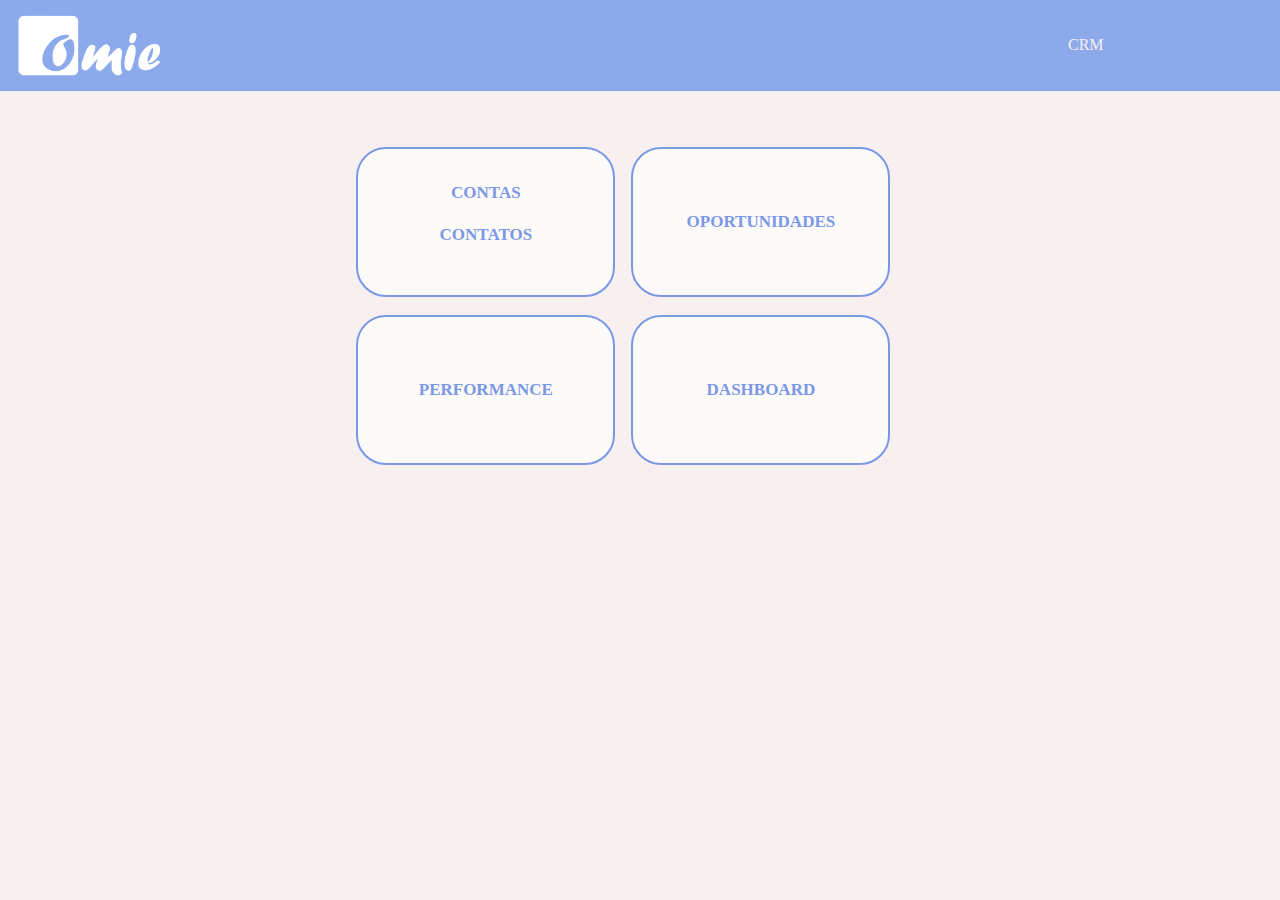
==== index.html @ da48783f "homepage" ====
<!DOCTYPE html>
<html>

<head>
    <meta http-equiv="Content-Type" content="text/html;charset=UTF-8">
    <meta name="viewport" content="width=, initial-scale=1.0">
    <meta http-equiv="X-UA-Compatible" content="IE=7">
    <meta http-equiv="X-UA-Compatible" content="ie=edge">
    <meta lang="PT-br">
    <link rel="stylesheet" href="css/bootstrap.css">
    <link rel="stylesheet" href="css/styles.css">
    <title>CRM</title>
</head>

<body>
    <header class="cabecalho mb-5">
        <nav class="navbar navbar-expand-lg">
            <a class="navbar-brand" href="index.html">
                <img class="img-logomarca" src="img/logomarca.png">
            </a>
            <div class="navbar">
                <ul class="navbar-nav mr-auto">
                    <li class="nav-item active">
                        <a class="nav-link" href="#">CRM
                            <span class="sr-only">(current)</span>
                        </a>
                    </li>
                </ul>
            </div>
        </nav>
    </header>
    <main>
        <div class="container">
            <div class="row m-2">
                <a href="#" class="col p-5 text-center m-2 func">
                    <div>
                        <p>
                            CONTAS
                        </p>
                        <p>
                            CONTATOS
                        </p>
                    </div>
                </a>
                <a href="#" class="col p-5 text-center m-2 func">OPORTUNIDADES</a>
            </div>
            <div class="row m-2">
                    <a href="#" class="col p-5 text-center m-2 func">PERFORMANCE</a>
                    <a href="#" class="col p-5 text-center m-2 func">DASHBOARD</a>
            </div>            
        </div>
    </main>
    <footer>

    </footer>
    <script src="js/bootstrap.js"></script>
</body>

</html>
---- css/styles.css ----
body{
    background-color: #F8EFF0;
    font-family: Helvetica Neue, Regular;
}
.navbar{
    background-color: #8CAAEB;
}

.img-logomarca{
    width: 15%;
}

.navbar a{
    color: #F8EFF0;
}
.navbar a:hover{
    color: rgb(93, 112, 197);
}


.func{
   
    background-color:#FDFAFA;
    border: 2px solid #7B98E5;
    color: #7B98E5;
    border-radius: 30px;
    font-size: 17px;
    display: flex;
    align-items: center;
    justify-content: center;
    font-weight: bold;
    height:150px;
    width: 35%;
}
.func:hover{
    text-decoration: none;
    background-color: #C3EBD4;
    color: #7B98E5;

}
.row{
    padding-left: 23%;
    padding-right: 26%;
    height: 160px;
}

@media(max-width: 1198px){
    .row{
        padding-left: 20%;
        padding-right: 22%;
        height: 160px;
    }
    .func{
   
        background-color:#FDFAFA;
        border: 2px solid #7B98E5;
        color: #7B98E5;
        border-radius: 30px;
        font-size: 17px;
        display: flex;
        align-items: center;
        justify-content: center;
        font-weight: bold;
        height:150px;
        width: 35%;
    }
}
@media(max-width: 990px){
    .row{
        padding-left: 11%;
        padding-right: 10%;
        height: 160px;
    }
    .func{
        height: 150px;
    }
}
@media(max-width: 766px){
    .row{
        padding-left: 0%;
        padding-right: 0%;
        flex-direction: column;
    }
    .func{
        height: 150px;
    }
}

@media(max-width: 486px){
    .row{
        padding-left: 0%;
        padding-right: 0%;
        flex-direction: column;
    }
    .func{
        height: 150px;
    }
}
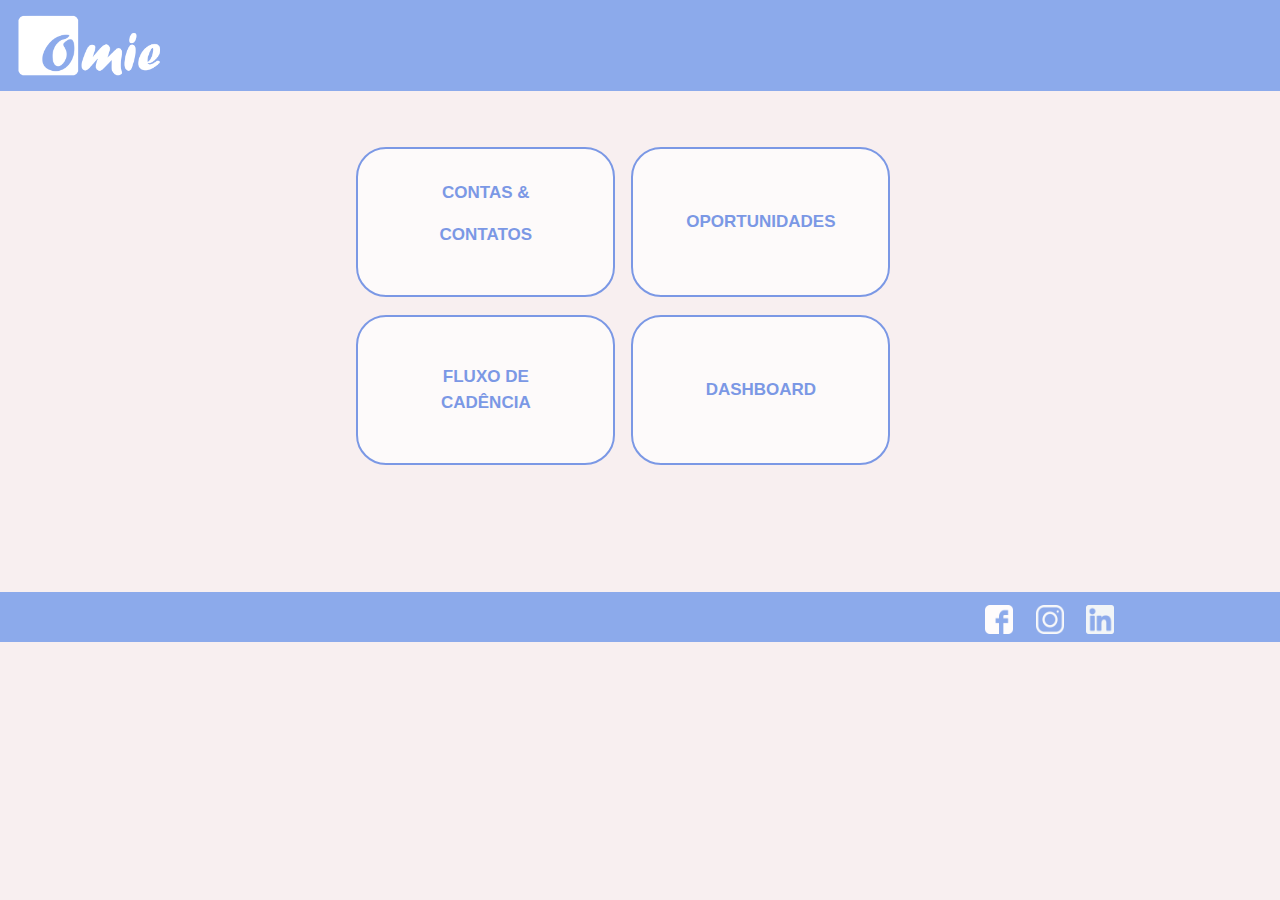
==== commit 425292ce: "home ok and contact more or less" ====
--- a/index.html
+++ b/index.html
@@ -1,59 +1,64 @@
 <!DOCTYPE html>
 <html>
 
-<head>
-    <meta http-equiv="Content-Type" content="text/html;charset=UTF-8">
-    <meta name="viewport" content="width=, initial-scale=1.0">
-    <meta http-equiv="X-UA-Compatible" content="IE=7">
-    <meta http-equiv="X-UA-Compatible" content="ie=edge">
-    <meta lang="PT-br">
-    <link rel="stylesheet" href="css/bootstrap.css">
-    <link rel="stylesheet" href="css/styles.css">
-    <title>CRM</title>
-</head>
+    <head>
+        <meta http-equiv="Content-Type" content="text/html;charset=UTF-8">
+        <meta name="viewport" content="width=, initial-scale=1.0">
+        <meta http-equiv="X-UA-Compatible" content="IE=7">
+        <meta http-equiv="X-UA-Compatible" content="ie=edge">
+        <meta lang="PT-br">
+        <link rel="stylesheet" href="css/bootstrap/bootstrap.min.css">
+        <link rel="stylesheet" href="css/styles.css">
+        <title>CRM</title>
+    </head>
 
-<body>
-    <header class="cabecalho mb-5">
-        <nav class="navbar navbar-expand-lg">
-            <a class="navbar-brand" href="index.html">
-                <img class="img-logomarca" src="img/logomarca.png">
-            </a>
-            <div class="navbar">
-                <ul class="navbar-nav mr-auto">
-                    <li class="nav-item active">
-                        <a class="nav-link" href="#">CRM
-                            <span class="sr-only">(current)</span>
-                        </a>
-                    </li>
-                </ul>
+    <body>
+        <header class="cabecalho mb-5">
+            <nav class="navbar navbar-expand-lg">
+                <a class="navbar-brand" href="index.html">
+                    <img class="img-logomarca" src="img/logomarca.png">
+                </a>
+            </nav>
+        </header>
+        <main>
+            <div class="container">
+                <div class="row m-2">
+                    <a href="contact-dashboard.html" class="col p-5 text-center m-2 func">
+                        <div>
+                            <p>CONTAS &#38;</p>
+                            <p>CONTATOS</p>
+                        </div>
+                    </a>
+                    <a href="#" class="col p-5 text-center m-2 func">OPORTUNIDADES</a>
+                </div>
+                <div class="row m-2">
+                        <a href="#" class="col p-5 text-center m-2 func">FLUXO DE CADÊNCIA</a>
+                        <a href="#" class="col p-5 text-center m-2 func">DASHBOARD</a>
+                </div>            
             </div>
+        </main>
+
+        <br>
+        <br>
+        <br>
+    
+
+        <!--Footer-->
+        <nav class="navbar footer">
+            <div class="col-md-9"></div>
+            <div class="col-md-3">
+                <a class="a-social" href="https://www.facebook.com/softwareomie/">
+                <img class="social" src="img/icons/facebook-logo.png" href="https://www.facebook.com/softwareomie/">
+                </a>
+                <a class="a-social" href="https://www.instagram.com/omie_xperience/?hl=pt-br">
+                <img class="social" src="img/icons/instagram-logo.png">
+                </a>
+                <a class="a-social" href="https://www.linkedin.com/company/omie/">
+                <img class="social" src="img/icons/linkedin-logo.png">
+                </a>
+            </div> 
         </nav>
-    </header>
-    <main>
-        <div class="container">
-            <div class="row m-2">
-                <a href="#" class="col p-5 text-center m-2 func">
-                    <div>
-                        <p>
-                            CONTAS
-                        </p>
-                        <p>
-                            CONTATOS
-                        </p>
-                    </div>
-                </a>
-                <a href="#" class="col p-5 text-center m-2 func">OPORTUNIDADES</a>
-            </div>
-            <div class="row m-2">
-                    <a href="#" class="col p-5 text-center m-2 func">PERFORMANCE</a>
-                    <a href="#" class="col p-5 text-center m-2 func">DASHBOARD</a>
-            </div>            
-        </div>
-    </main>
-    <footer>
-
-    </footer>
-    <script src="js/bootstrap.js"></script>
-</body>
+        <script src="js/bootstrap/bootstrap.min.js"></script>
+    </body>
 
 </html>--- a/css/styles.css
+++ b/css/styles.css
@@ -1,6 +1,5 @@
 body{
     background-color: #F8EFF0;
-    font-family: Helvetica Neue, Regular;
 }
 .navbar{
     background-color: #8CAAEB;
@@ -43,6 +42,26 @@
     padding-right: 26%;
     height: 160px;
 }
+
+.social{
+    width: 10%;
+    margin-left: 2vh;
+}
+
+.footer{
+    position: fixed;
+    height: 50px;
+    width: 100%;
+    margin-top: 5vh;
+    display: flex;
+    justify-content: flex-end;
+    align-content: flex-end;
+}
+
+
+
+
+
 
 @media(max-width: 1198px){
     .row{
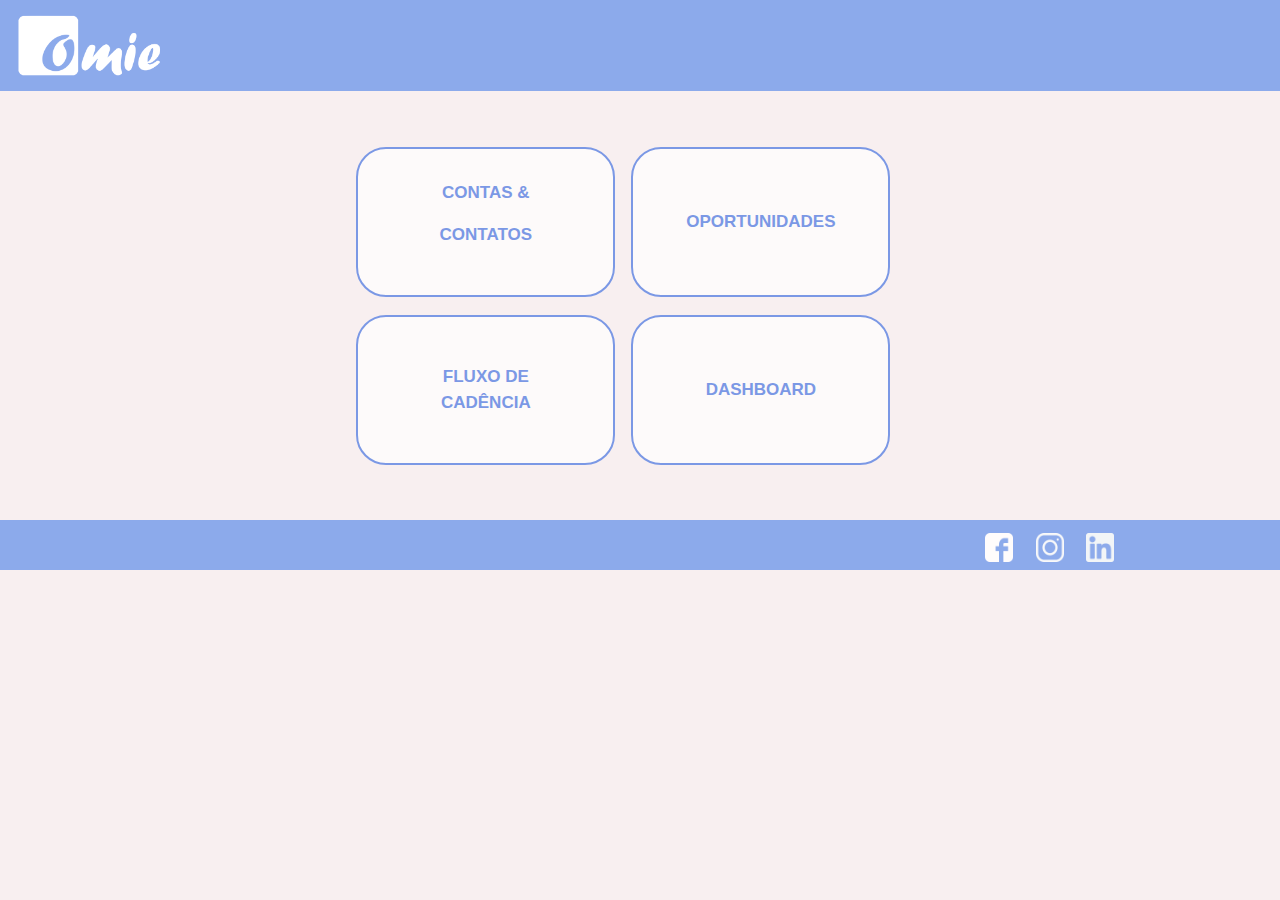
==== commit 01c5d6c8: "oportunidades 100%" ====
--- a/index.html
+++ b/index.html
@@ -29,7 +29,7 @@
                             <p>CONTATOS</p>
                         </div>
                     </a>
-                    <a href="#" class="col p-5 text-center m-2 func">OPORTUNIDADES</a>
+                    <a href="oportunidades.html" class="col p-5 text-center m-2 func">OPORTUNIDADES</a>
                 </div>
                 <div class="row m-2">
                         <a href="#" class="col p-5 text-center m-2 func">FLUXO DE CADÊNCIA</a>
@@ -38,9 +38,7 @@
             </div>
         </main>
 
-        <br>
-        <br>
-        <br>
+      
     
 
         <!--Footer-->
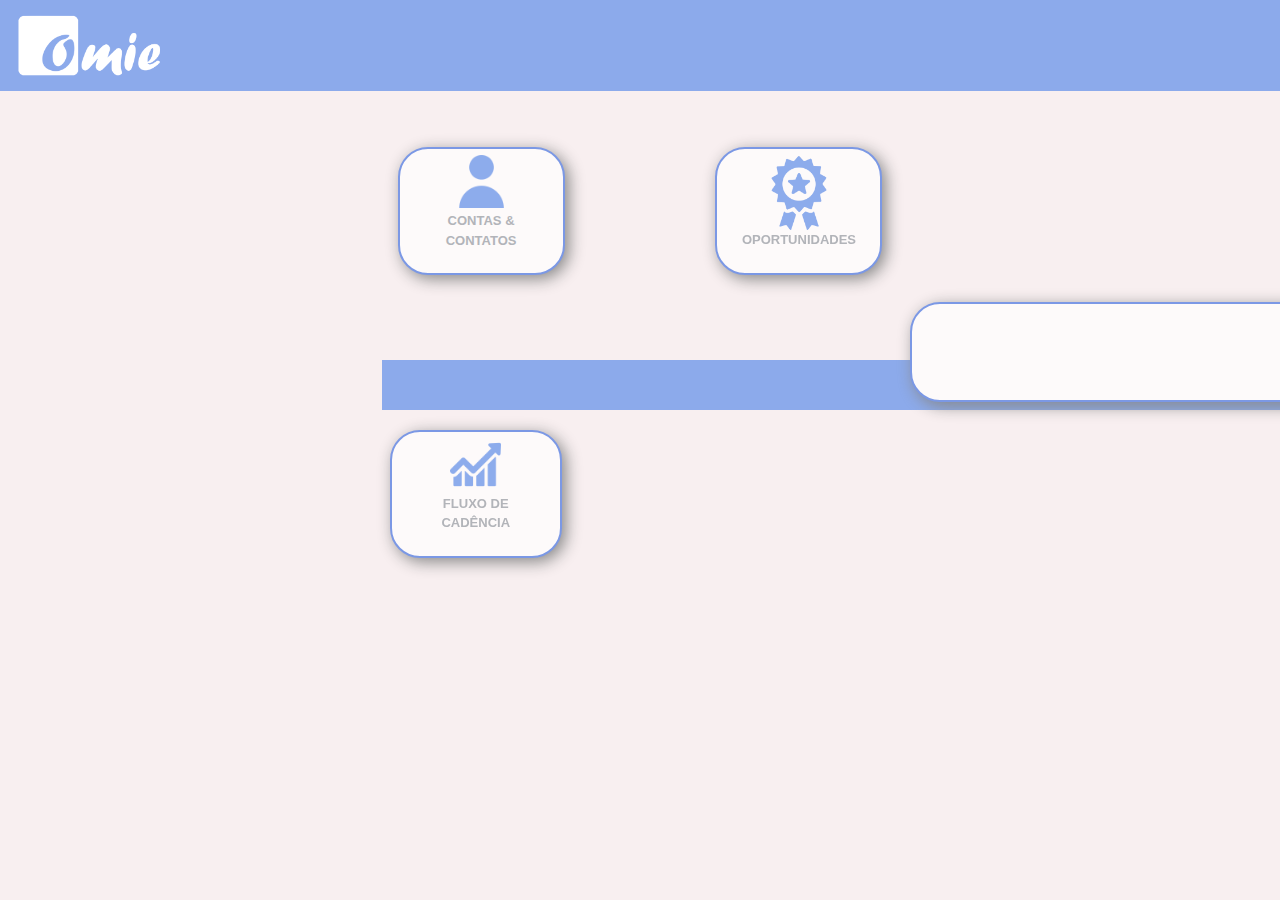
==== commit 8f5c26b3: "Merge pull request #3 from HenryVanAngel/master" ====
--- a/index.html
+++ b/index.html
@@ -1,62 +1,67 @@
 <!DOCTYPE html>
 <html>
 
-    <head>
-        <meta http-equiv="Content-Type" content="text/html;charset=UTF-8">
-        <meta name="viewport" content="width=, initial-scale=1.0">
-        <meta http-equiv="X-UA-Compatible" content="IE=7">
-        <meta http-equiv="X-UA-Compatible" content="ie=edge">
-        <meta lang="PT-br">
-        <link rel="stylesheet" href="css/bootstrap/bootstrap.min.css">
-        <link rel="stylesheet" href="css/styles.css">
-        <title>CRM</title>
-    </head>
+<head>
+    <meta http-equiv="Content-Type" content="text/html;charset=UTF-8">
+    <meta name="viewport" content="width=, initial-scale=1.0">
+    <meta http-equiv="X-UA-Compatible" content="IE=7">
+    <meta http-equiv="X-UA-Compatible" content="ie=edge">
+    <meta lang="PT-br">
+    <link rel="stylesheet" href="css/bootstrap/bootstrap.min.css">
+    <link rel="stylesheet" href="css/styles.css">
+    <title>CRM</title>
+</head>
 
-    <body>
-        <header class="cabecalho mb-5">
-            <nav class="navbar navbar-expand-lg">
-                <a class="navbar-brand" href="index.html">
-                    <img class="img-logomarca" src="img/logomarca.png">
+<body>
+    <header class="cabecalho mb-5">
+        <nav class="navbar navbar-expand-lg">
+            <a class="navbar-brand" href="index.html">
+                <img class="img-logomarca" src="img/logomarca.png">
+            </a>
+        </nav>
+    </header>
+    <main>
+        <div class="container">
+            <div class="row linha m-3">
+                <a href="contact-dashboard.html" class="col-md-4 p-5 text-center m-2 func1">
+                    <div class="inside-menu">
+                        <img class="img-fluid img-home" src="img/icons/user_1.png">
+                        <p>CONTAS &#38; CONTATOS</p>
+        
+                    </div>
                 </a>
+                <a href="#" class="col-md-4 p-5 text-center m-2 func1">
+                    <div class="inside-menu">
+                        <img class="img-fluid img-gamb" src="img/icons/medal.png">
+                        <p> OPORTUNIDADES</p>
+                    </div>
+                </a>
+            </div>
+            <div class="row linha m-2">
+                <a href="#" class="col-md-4 p-5 text-center m-2 func2">
+                    <div class="inside-menu">
+                        <img class="img-fluid img-home" src="img/icons/line-chart.png">
+                        <p>FLUXO DE CADÊNCIA</p>
+                    </div>
             </nav>
         </header>
-        <main>
-            <div class="container">
-                <div class="row m-2">
-                    <a href="contact-dashboard.html" class="col p-5 text-center m-2 func">
-                        <div>
-                            <p>CONTAS &#38;</p>
-                            <p>CONTATOS</p>
-                        </div>
-                    </a>
-                    <a href="oportunidades.html" class="col p-5 text-center m-2 func">OPORTUNIDADES</a>
-                </div>
-                <div class="row m-2">
-                        <a href="#" class="col p-5 text-center m-2 func">FLUXO DE CADÊNCIA</a>
-                        <a href="#" class="col p-5 text-center m-2 func">DASHBOARD</a>
-                </div>            
-            </div>
-        </main>
 
-      
-    
-
-        <!--Footer-->
-        <nav class="navbar footer">
-            <div class="col-md-9"></div>
-            <div class="col-md-3">
-                <a class="a-social" href="https://www.facebook.com/softwareomie/">
+    <!--Footer-->
+    <nav class="navbar footer">
+        <div class="col-md-9"></div>
+        <div class="col-md-3">
+            <a class="a-social" href="https://www.facebook.com/softwareomie/">
                 <img class="social" src="img/icons/facebook-logo.png" href="https://www.facebook.com/softwareomie/">
-                </a>
-                <a class="a-social" href="https://www.instagram.com/omie_xperience/?hl=pt-br">
+            </a>
+            <a class="a-social" href="https://www.instagram.com/omie_xperience/?hl=pt-br">
                 <img class="social" src="img/icons/instagram-logo.png">
-                </a>
-                <a class="a-social" href="https://www.linkedin.com/company/omie/">
+            </a>
+            <a class="a-social" href="https://www.linkedin.com/company/omie/">
                 <img class="social" src="img/icons/linkedin-logo.png">
-                </a>
-            </div> 
-        </nav>
-        <script src="js/bootstrap/bootstrap.min.js"></script>
-    </body>
+            </a>
+        </div>
+    </nav>
+    <script src="js/bootstrap/bootstrap.min.js"></script>
+</body>
 
 </html>--- a/css/styles.css
+++ b/css/styles.css
@@ -17,32 +17,81 @@
 }
 
 
-.func{
+.func1{
    
     background-color:#FDFAFA;
     border: 2px solid #7B98E5;
-    color: #7B98E5;
-    border-radius: 30px;
-    font-size: 17px;
+    color: #B2B4B9;
+    border-radius: 30px;
+    font-size: 13px;
     display: flex;
     align-items: center;
     justify-content: center;
     font-weight: bold;
-    height:150px;
+    height:80%;
     width: 35%;
-}
-.func:hover{
+    margin-left: 10%;   
+    margin-right: 10%; 
+    z-index: 2000;
+    box-shadow: 4px 4px 16px 0px #888888;
+}
+.func1:hover{
     text-decoration: none;
     background-color: #C3EBD4;
-    color: #7B98E5;
-
-}
-.row{
-    padding-left: 23%;
+    color: #B2B4B9;
+
+}
+.func2{
+   
+    background-color: #FDFAFA;
+    border: 2px solid #7B98E5;
+    color: #B2B4B9;
+    border-radius: 30px;
+    font-size: 13px;
+    display: flex;
+    align-items: center;   
+    justify-content: center;   
+    font-weight: bold;
+    height: 80%;   
+    width: 35%;   
+    z-index: 2000;   
+    margin-left: 10%;   
+    margin-right: 10%;   
+    top: 67%;
+    box-shadow: 4px 4px 16px 0px #888888;
+}
+.func2:hover{
+    text-decoration: none;
+    background-color: #C3EBD4;
+    color: #B2B4B9;
+
+}
+.fundo{
+    border-radius: 30px;
+    border: 4px solid #7B98E5;
+    font-size: 43px;
+    font-weight: bold;
+    z-index: 0;
+    position: absolute;
+    left: 39%;
+    padding: 102px;
+    top: 31%;
+    width: 22%;
+    color:#B2B4B9;
+}
+.linha{
+    padding-left: 26%;
     padding-right: 26%;
     height: 160px;
-}
-
+    justify-content: space-between;
+}
+.img-home{
+    width: 75%;
+    margin-bottom:5%;
+}
+.img-gamb{
+    width:65%;
+}
 .social{
     width: 10%;
     margin-left: 2vh;
@@ -57,8 +106,32 @@
     justify-content: flex-end;
     align-content: flex-end;
 }
-
-
+.inside-menu{
+    padding: 2vh;
+}
+
+.form-login{
+    max-width: 30%;
+    background-color:#FDFAFA;
+    border: 2px solid #7B98E5;
+    color: #7B98E5;
+    border-radius: 30px;
+    font-size: 17px;
+    font-weight: bold;
+    margin-bottom: 64px;
+    height: 296px;
+    padding: 17px;
+}
+.btnSign{
+    background-color: #7B98E5;
+    color: white;
+}
+.btnSign:hover{
+    background-color: rgb(88, 119, 204);
+}
+.btnSign:active{
+    background-color: #C3EBD4;
+}
 
 
 
@@ -103,6 +176,16 @@
     .func{
         height: 150px;
     }
+    .form-login{
+        max-width: 70%;
+    }
+    .social{
+        width: 5%;
+        margin-left: 2vh;
+    }
+    .footer{
+        position: absolute;
+    }
 }
 
 @media(max-width: 486px){
@@ -113,5 +196,29 @@
     }
     .func{
         height: 150px;
+        font-size: 11px;
+    }
+    .form-login{
+        max-width: 70%;
+    }
+    .img-logomarca{
+        width: 30%;
+    }
+    .footer{
+        position: absolute;
+        height: 64px;
+        width: 100%;
+        margin-top: 5vh;
+        display: flex;
+        justify-content: flex-end;
+        align-content: flex-end;
+    }
+    .social{
+        width: 9%;
+        margin-left: 10vh;
+    }
+
+    .form-login{
+        margin-bottom: -40px;
     }
 }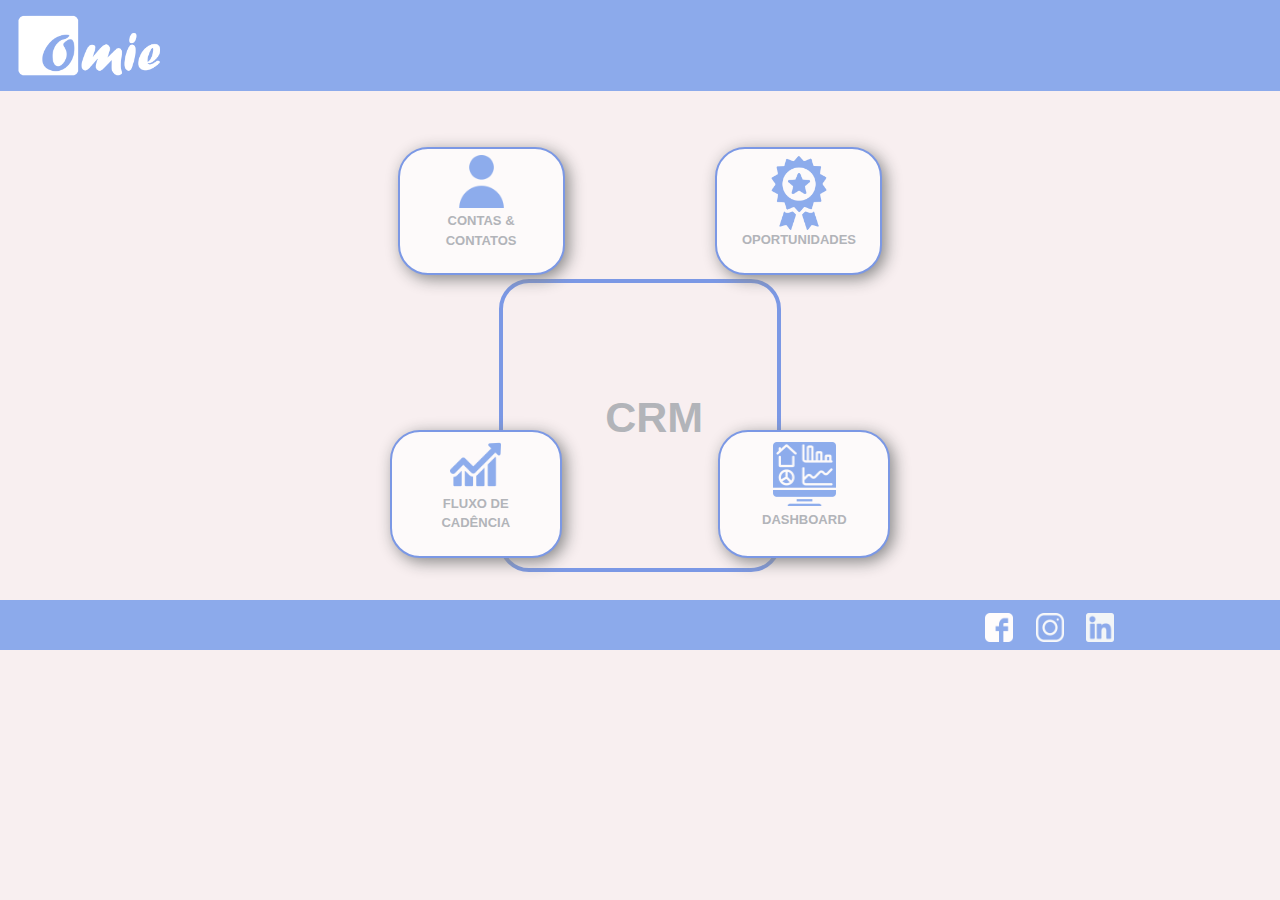
==== commit 737cfedb: "conexoes feitas" ====
--- a/index.html
+++ b/index.html
@@ -30,7 +30,7 @@
         
                     </div>
                 </a>
-                <a href="#" class="col-md-4 p-5 text-center m-2 func1">
+                <a href="oportunidades.html" class="col-md-4 p-5 text-center m-2 func1">
                     <div class="inside-menu">
                         <img class="img-fluid img-gamb" src="img/icons/medal.png">
                         <p> OPORTUNIDADES</p>
@@ -38,14 +38,27 @@
                 </a>
             </div>
             <div class="row linha m-2">
-                <a href="#" class="col-md-4 p-5 text-center m-2 func2">
+                <a href="fluxo-de-cadencia.html" class="col-md-4 p-5 text-center m-2 func2">
                     <div class="inside-menu">
                         <img class="img-fluid img-home" src="img/icons/line-chart.png">
                         <p>FLUXO DE CADÊNCIA</p>
                     </div>
-            </nav>
-        </header>
-
+                </a>
+                <a href="tela5-dashboard.html" class="col-md-4 p-5 text-center m-2 func2">
+                    <div class="inside-menu">
+                        <img class="img-fluid img-home" src="img/icons/home.png">
+                        <p>DASHBOARD</p>
+                    </div>
+                </a>
+            </div>
+        </div>
+        <div class="container fundo text-center">
+            <p>CRM</p>
+        </div>
+    </main>
+    <br>
+    <br>
+    <br>
     <!--Footer-->
     <nav class="navbar footer">
         <div class="col-md-9"></div>
